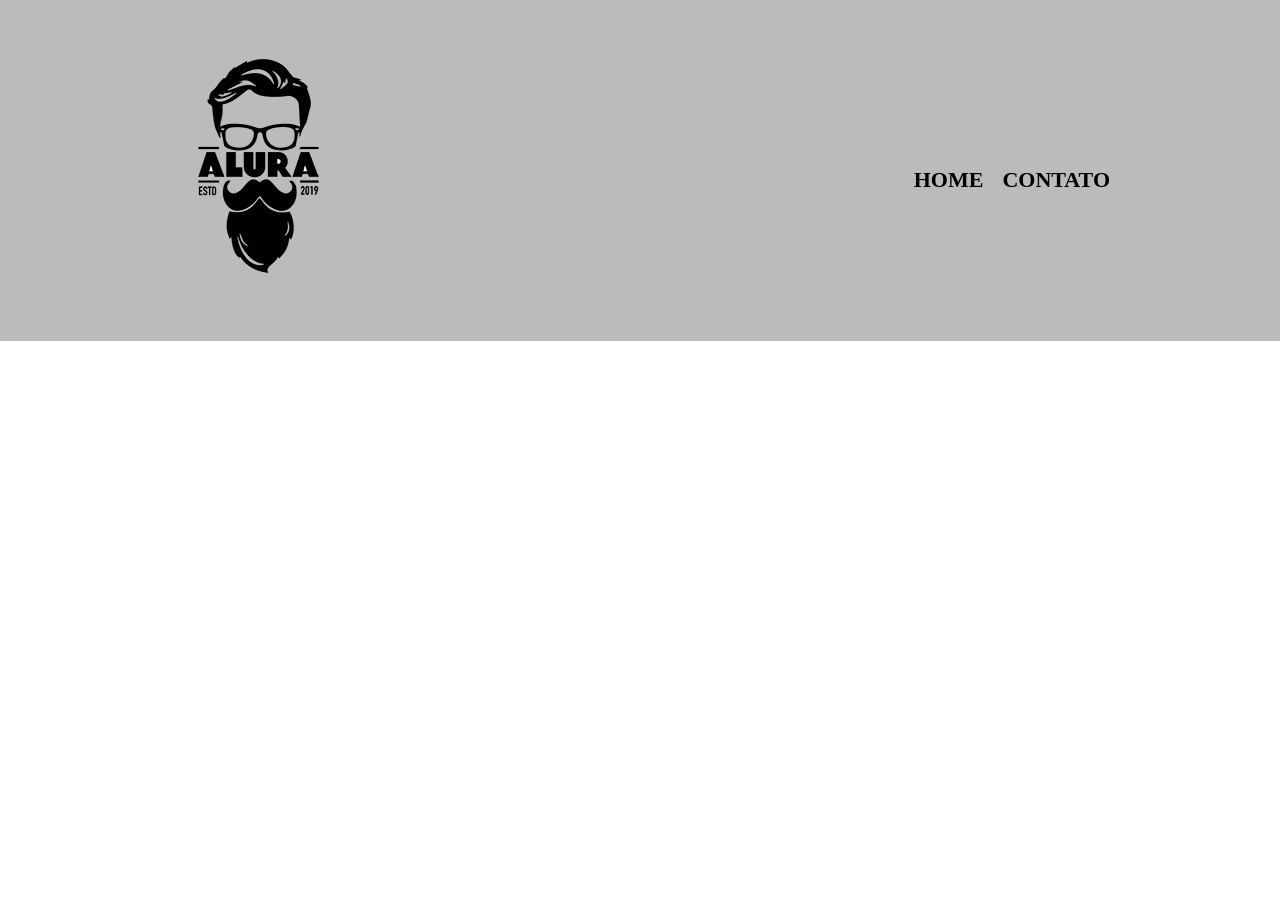
==== contato.html @ 25b9c699 "1" ====
<!DOCTYPE html>
<html lang="pt-br">

<head>
    <meta charset="UTF-8">
    <meta name="viewport" content="width=device-width, initial-scale=1.0">
    <title>Document</title>
    <link rel="stylesheet" href="style.css">
</head>

<body>
    <header>
        <div class="caixa">
            <h1><img src="logo.png"></h1>
            <nav>
                <ul>
                    <li><a href="index.html">Home</a></li>
                    <li><a href="contato.html">Contato</a></li>
                </ul>
            </nav>
        </div>
    </header>
    <main>

    </main>
    <footer>
        <img src="logo-branco.png">
        <p class="copyright">&copy; Copyright Barbearia Alura - 2019</p>
    </footer>
</body>

</html>
---- style.css ----
body{
margin : 0px;
padding: 0px;
}

header {
background: #BBBBBB;
padding: 20px 0;
}

.caixa {
position: relative;
width: 940px;
margin: 0 auto;
}

nav {
position: absolute;
top: 110px;
right: 0;
}

nav li {
display: inline;
margin: 0 0 0 15px;
}

nav a {
text-transform: uppercase;
color: #000000;
font-weight: bold;
font-size: 22px;
text-decoration: none;
}

nav a:hover {
color: #C78C19;
text-decoration: underline;
}

main {
width: 940px;
margin: 0 auto;
}

.principal{
background: #CCCCCC;
padding: 5%;

}

.beneficios {
background: #BBBBBB;
padding: 20px;
font-size:20px;
}

.beneficios ul {
display: inline-block;
vertical-align: top;
width: 20%;
margin-right: 15%;
line-height : 2.0;
}

.imagembeneficios {
width: 50%;
}

.produtos {
width: 940px;
margin: 0 auto;
padding: 50px 0;
}

.produtos li {
display: inline-block;
text-align: center;
width: 30%;
vertical-align: top;
margin: 0 1.5%;
padding: 30px 20px;
box-sizing: border-box;
border: 2px solid #000000;
border-radius: 10px;
}

.produtos li:hover {
border-color: #C78C19;
}

.produtos li:active {
border-color: #088C19;
}

.produtos li:hover h2 {
font-size: 34px;
}

.produtos h2 {
font-size: 30px;
font-weight: bold;
}

.produto-descricao {
font-size: 18px;
}

.produto-preco {
font-size: 22px;
font-weight: bold;
margin-top: 10px;
}


footer {
text-align: center;
background: url("bg.jpg");
padding: 10px 0;
}

.copyright {
color: #FFFFFF;
font-size: 13px;
margin: 20px 0 0;
}
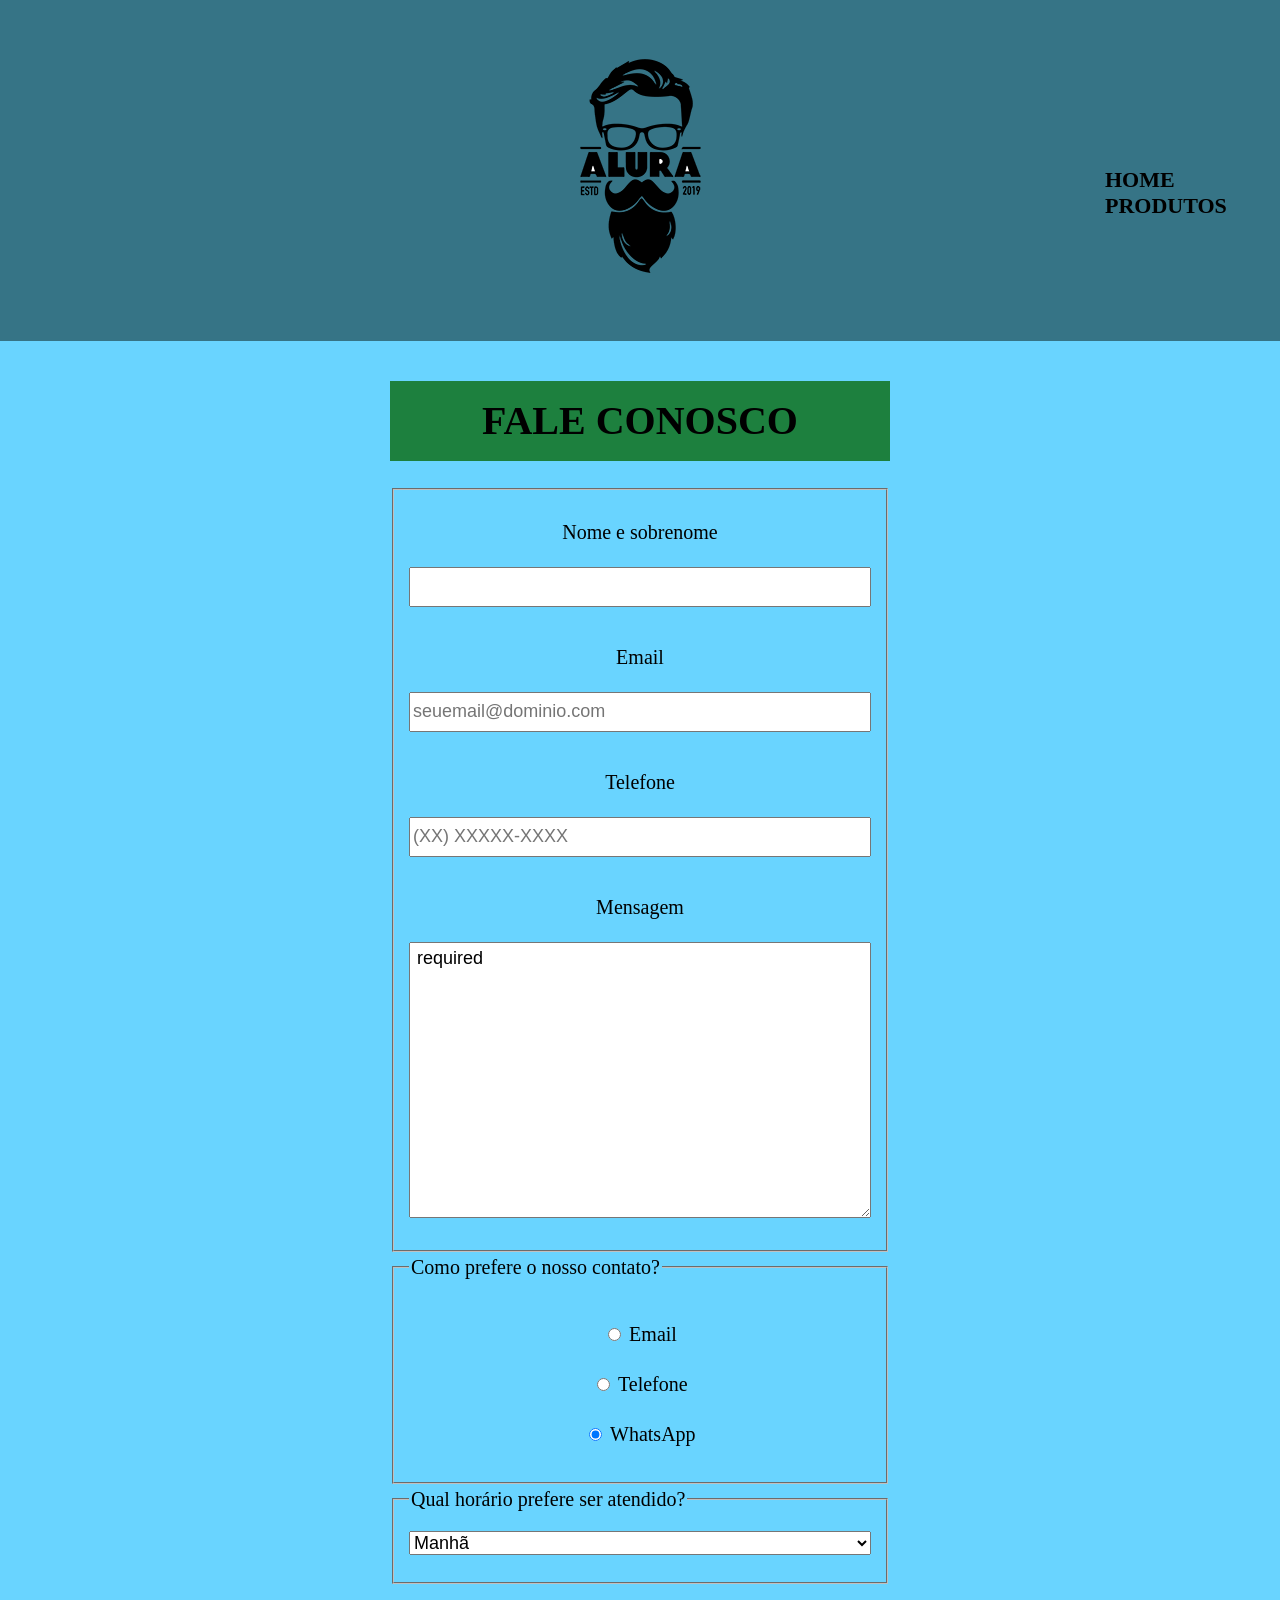
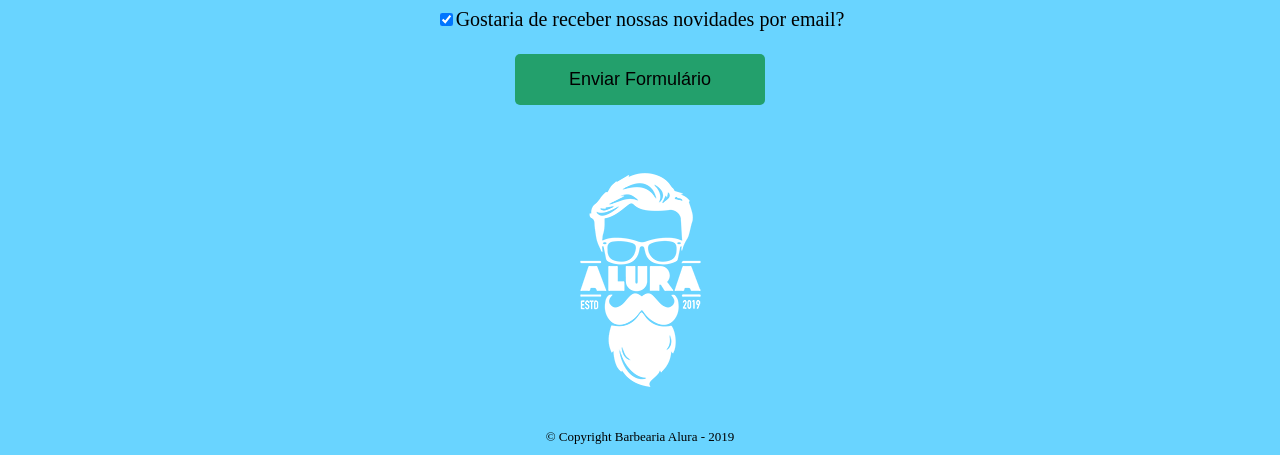
==== commit dab29735: "finalizando" ====
--- a/contato.html
+++ b/contato.html
@@ -4,7 +4,7 @@
 <head>
     <meta charset="UTF-8">
     <meta name="viewport" content="width=device-width, initial-scale=1.0">
-    <title>Document</title>
+    <title>Contato</title>
     <link rel="stylesheet" href="style.css">
 </head>
 
@@ -15,12 +15,52 @@
             <nav>
                 <ul>
                     <li><a href="index.html">Home</a></li>
-                    <li><a href="contato.html">Contato</a></li>
+                    <li><a href="produtos.html">Produtos</a></li>
                 </ul>
             </nav>
         </div>
     </header>
     <main>
+        <form>
+            <h1>FALE CONOSCO</h1>
+            <fieldset>
+                <p>Nome e sobrenome</p>
+                <input type="text" class="input-texto" required>
+
+                <p>Email</p>
+                <input type="email" class="input-texto" required placeholder="seuemail@dominio.com">
+
+                <p>Telefone</p>
+                <input type="tel" class="input-texto" required placeholder="(XX) XXXXX-XXXX">
+
+                <p>Mensagem</p>
+                <textarea cols="70" rows="10"> required</textarea>
+                <p></p>
+            </fieldset>
+
+            <fieldset>
+                <legend>Como prefere o nosso contato?</legend>
+                <p><input type="radio" name="contato" value="Email"> Email </p>
+                <p><input type="radio" name="contato" value="Telefone"> Telefone </p>
+                <p><input type="radio" name="contato" value="whatsapp" checked> WhatsApp </p>
+            </fieldset>
+
+            <fieldset>
+                <legend>Qual horário prefere ser atendido?</legend>
+                <select>
+                    <option>Manhã</option>
+                    <option>Tarde</option>
+                    <option>Noite</option>
+                </select>
+            </fieldset>
+
+            <p>
+                <input type="checkbox" checked>Gostaria de receber nossas novidades por email?
+            </p>
+
+            <button class="enviar">Enviar Formulário</button>
+
+        </form>
 
     </main>
     <footer>
--- a/style.css
+++ b/style.css
@@ -1,126 +1,243 @@
-body{
-margin : 0px;
-padding: 0px;
+body {
+    margin: 0px;
+    padding: 0px;
+    background: #13bcffa2;
 }
 
 header {
-background: #BBBBBB;
-padding: 20px 0;
+    background: #367486;
+    padding: 20px 0;
 }
 
 .caixa {
-position: relative;
-width: 940px;
-margin: 0 auto;
+    position: relative;
+    width: 940px;
+    margin: 0 auto;
 }
 
 nav {
-position: absolute;
-top: 110px;
-right: 0;
+    position: absolute;
+    top: 110px;
+    right: 0;
 }
 
 nav li {
-display: inline;
-margin: 0 0 0 15px;
+    display: inline;
+    margin: 0 0 0 15px;
 }
 
 nav a {
-text-transform: uppercase;
-color: #000000;
-font-weight: bold;
-font-size: 22px;
-text-decoration: none;
+    text-transform: uppercase;
+    color: #000000;
+    font-weight: bold;
+    font-size: 22px;
+    text-decoration: none;
 }
 
 nav a:hover {
-color: #C78C19;
-text-decoration: underline;
+    color: #0e3970;
+    text-decoration: underline;
 }
 
 main {
-width: 940px;
-margin: 0 auto;
-}
-
-.principal{
-background: #CCCCCC;
-padding: 5%;
-
+    width: 940px;
+    margin: 0 auto;
+}
+
+.beneficios ul {
+    display: inline-block;
+    vertical-align: top;
+    width: 20%;
+    margin-right: 15%;
+    line-height: 2.0;
+}
+
+.principal {
+    background: #0e5977;
+    padding: 30px;
+}
+
+
+.itens {
+    font-style: italic;
+    font-size: x-large;
 }
 
 .beneficios {
-background: #BBBBBB;
-padding: 20px;
-font-size:20px;
-}
-
-.beneficios ul {
-display: inline-block;
-vertical-align: top;
-width: 20%;
-margin-right: 15%;
-line-height : 2.0;
-}
-
-.imagembeneficios {
-width: 50%;
+    background: #127c8a;
+    padding: 20px;
+    font-size: 20px;
+}
+
+h2 {
+    text-align: center;
+}
+
+ul {
+    display: inline-block;
+    vertical-align: top;
+    width: 20px;
+    margin-right: 15%;
+}
+
+.imgbeneficios {
+    width: 75%;
+}
+
+p {
+    text-align: center;
+}
+
+em strong {
+    color: #155086;
+}
+
+.imgbanner {
+    width: 100%; 
+}
+
+h1 {
+    text-align: center;
+}
+
+#missao {
+    font-size: 20px;
+}
+
+.titulo-principal {
+    padding-left: 20px;
+}
+
+.centralizado {
+    text-align: center;
 }
 
 .produtos {
-width: 940px;
-margin: 0 auto;
-padding: 50px 0;
+    width: 940px; 
+    margin: 0 auto;
+    padding: 50px 0;
 }
 
 .produtos li {
-display: inline-block;
-text-align: center;
-width: 30%;
-vertical-align: top;
-margin: 0 1.5%;
-padding: 30px 20px;
-box-sizing: border-box;
-border: 2px solid #000000;
-border-radius: 10px;
+    display: inline-block;
+    text-align: center;
+    width: 30%;
+    vertical-align: top;
+    margin: 0 1.5%;
+    padding: 30px 20px;
+    box-sizing: border-box;
+    border: 2px solid #0f723b;
+    border-radius: 10px;
 }
 
 .produtos li:hover {
-border-color: #C78C19;
+    border-color: #09ff00;
 }
 
 .produtos li:active {
-border-color: #088C19;
+    border-color: #156620;
 }
 
 .produtos li:hover h2 {
-font-size: 34px;
+    font-size: 34px;
 }
 
 .produtos h2 {
-font-size: 30px;
-font-weight: bold;
+    font-size: 30px;
+    font-weight: bold;
 }
 
 .produto-descricao {
-font-size: 18px;
+    font-size: 18px;
 }
 
 .produto-preco {
-font-size: 22px;
-font-weight: bold;
-margin-top: 10px;
-}
-
+    font-size: 22px;
+    font-weight: bold;
+    margin-top: 10px;
+}
 
 footer {
-text-align: center;
-background: url("bg.jpg");
-padding: 10px 0;
+    text-align: center;
+    background: url("");
+    padding: 10px;
 }
 
 .copyright {
-color: #FFFFFF;
-font-size: 13px;
-margin: 20px 0 0;
+    color:
+    #000000;
+    font-size: 13px;
+    margin: 20px 0 0;
+}
+
+form {
+    width: 100%;
+    max-width: 500px;     
+    margin: 40px auto;    
+    line-height: 1.5;
+    font-size: 20px;
+}
+
+form h1 {
+    text-align: center;
+    background-color: rgb(29, 128, 62);
+    padding: 10px;        
+}
+
+form label, form legend {
+    display: block;
+    font-size: 20px;
+    margin: 10px 0;    
+}
+
+
+select, textarea {
+    display: block;
+    width: 100%;          
+    box-sizing: border-box; 
+    line-height: 1.5;
+    font-size: 18px;
+    font-family: Arial, Helvetica, sans-serif;
+    margin-bottom: 15px;
+}
+
+.input-texto {
+    width: 100%;         
+    box-sizing: border-box;
+    font-size: 18px;
+    height: 40px;        
+    font-family: Verdana, Geneva, Tahoma, sans-serif;
+    margin-bottom: 15px;
+}
+
+.enviar {
+    width: 50%;          
+    padding: 15px;
+    background: rgb(35, 160, 108);
+    color: rgb(0, 0, 0);        
+    font-size: 18px;
+    border: none;
+    border-radius: 5px;
+    transition: 0.3s all; 
+    cursor: pointer;
+    margin: 20px auto 0;  
+    display: block;
+}
+
+.enviar:hover {
+    background: rgb(9, 157, 202);
+    transform: scale(1.2);
+    font-style: italic;
+}
+
+.horarios {
+    width: 100%;
+    max-width: 500px;     
+    margin: 0 auto 40px;  
+    text-align: center;
+    line-height: 1.5;
+    font-size: 18px;
+    border: solid rgb(61, 143, 116) 2px;
+    padding: 20px;        
+    box-sizing: border-box;
 }
